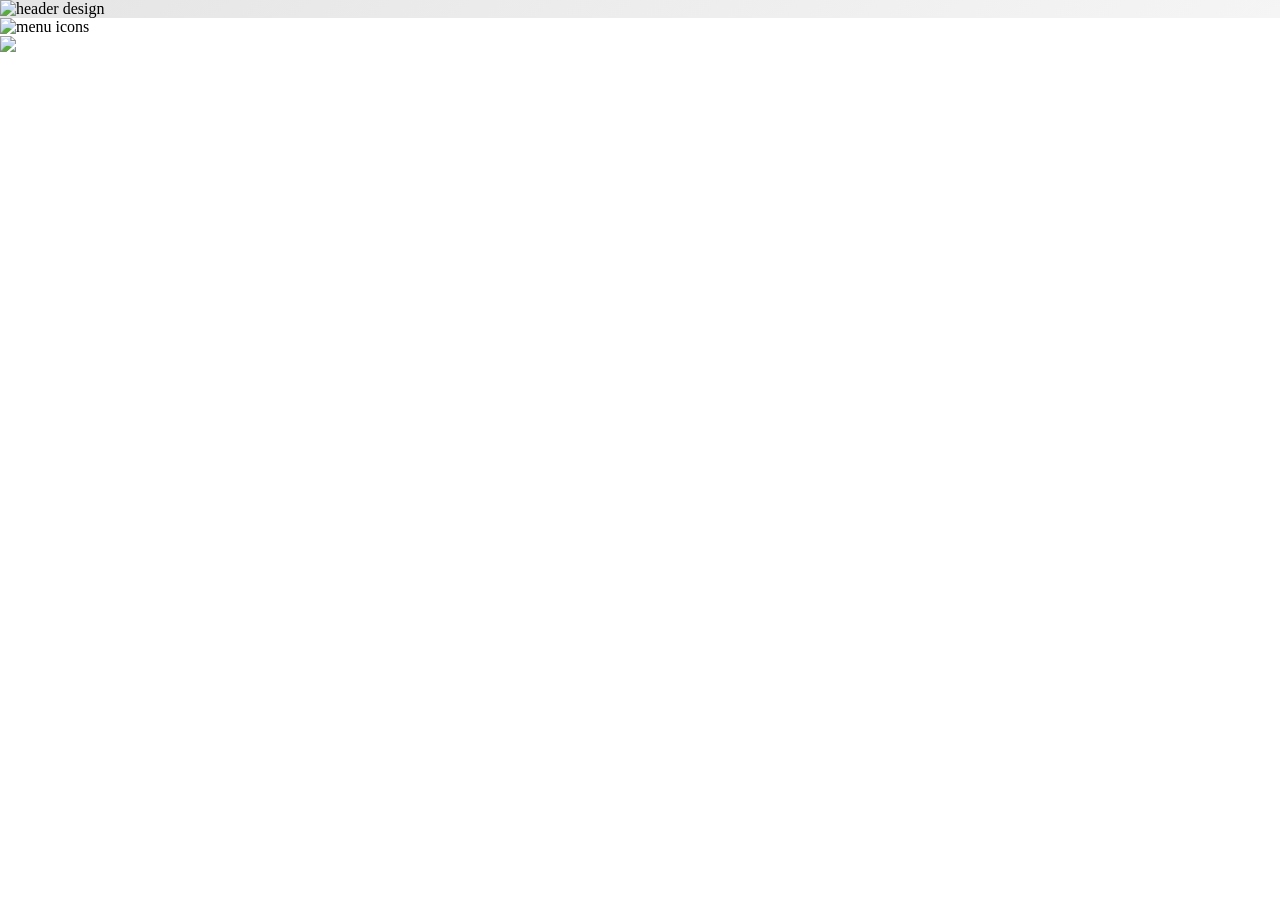
==== menu.html @ 65044ecd "Add files via upload" ====
<!DOCTYPE html PUBLIC "menu.html"> 
<html lang="en"></html>

<git add .></git>

<link rel="stylesheet" type="text/css" media="screen" href="menu.css"> 

<header>
<section class="container">
  <div class="header-placeholder">
      <img src="header design copy.png" alt="header design">
    </div>
  </header>
  
  <section class="container">
    <div class="menu content">
      <img src="pattern mockup copy.png" alt="menu icons">
    </div>
  </section>

  <footer>
    <section class="container">
    <div class="footer-placeholder">
      <a href="https://www.instagram.com/itsbeaubi/" target="_blank">Visit Instagram!
      <img src="footer design copy.png" alt="footer design">
        </a>
    </div>
  </footer>
</div>
---- menu.css ----
* {
  margin: 0;
  padding: 0;
  box-sizing: border-box;
}

.container {
  max-width: 1520px;
}

/* this changes image colour */
.header-placeholder {
  aspect-ratio: / 3;
  background: linear-gradient(135deg, #e5e5e5 0%, #f5f5f5 100%);
   margin-top: 0rem;
   margin-bottom: 0rem;
  overflow: hidden;
}

.header-placeholder img {
  width: 100%;
  height: 100%;
  object-fit: cover;
  display: block;
  /* filter: grayscale(100%) contrast(0.85) brightness(1.1); */
}

.container {
  max-width: 1520px;
}

.menu {
  max-width: 1520px;
  margin: 0 auto;
  display: flex;
}

.menu a {
  flex: 1 p;
}

.menu img {
  width: 100%;
  height: auto;
  display: block;
}

/* once pages are linked together, each icon will be added in seperately */


.footer-placeholder {
  border-top: 0px solid #1a1a1a;
  padding-top: 0em;
  margin-top: 0rem;
  display: flex;
  justify-content: space-between;
  font-size: 0rem;
  font-weight: 300;
}

.footer-placeholder img {
  width: 100%;
  height: 100%;
  object-fit: cover;
  display: block;
  /* filter: grayscale(100%) contrast(0.85) brightness(1.1); */
}
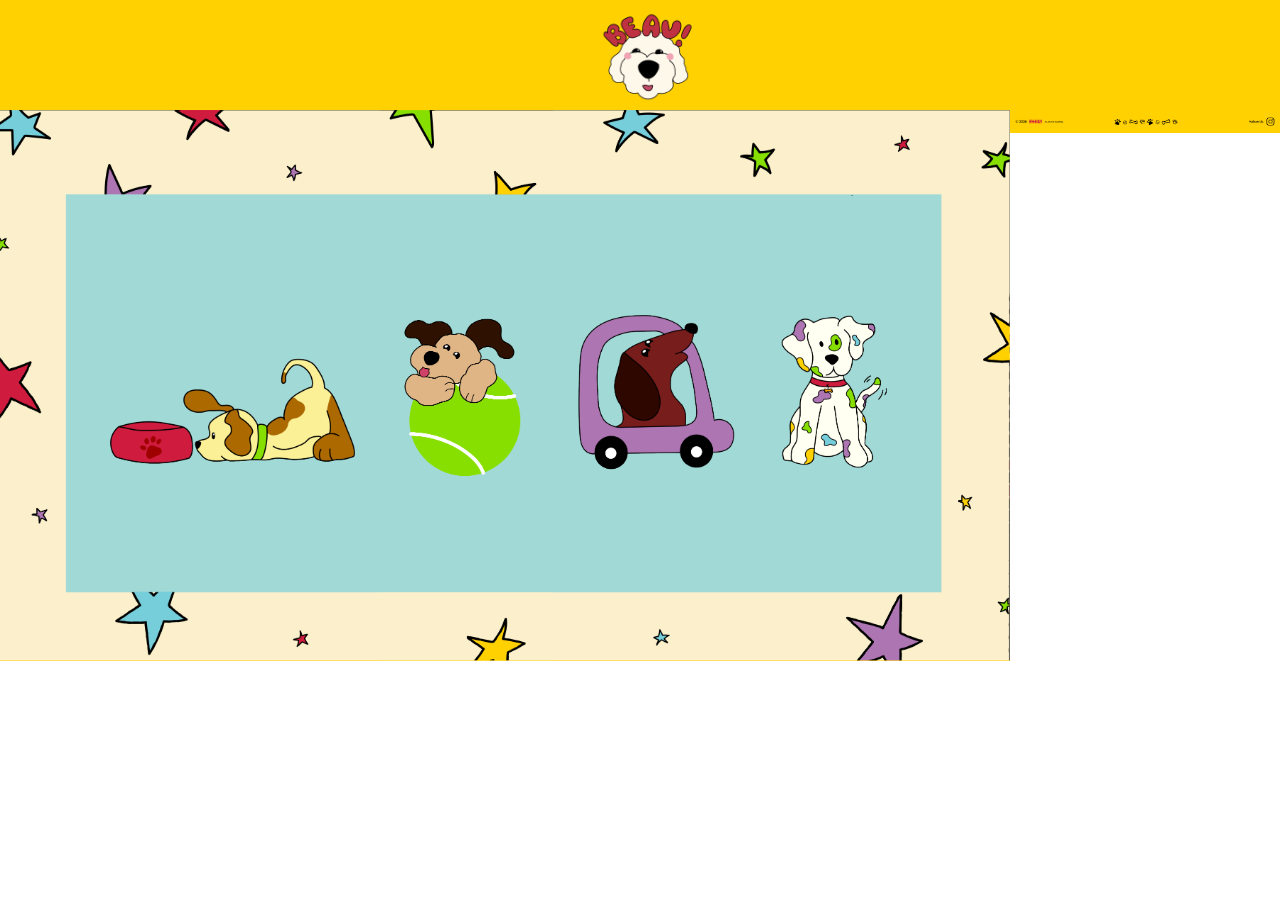
==== commit fe169f02: "Add menu links with corresponding images" ====
--- a/menu.html
+++ b/menu.html
@@ -14,8 +14,24 @@
   
   <section class="container">
     <div class="menu content">
-      <img src="pattern mockup copy.png" alt="menu icons">
-    </div>
+      <section class="menu">
+
+  <a href="numnums.html">
+    <img src="menu1.png" alt="menu icons">
+  </a>
+
+  <a href="trickntreat.html">
+    <img src="menu2.png" alt="menu icons">
+  </a>
+
+  <a href="byebye.html">
+    <img src="menu3.png" alt="menu icons">
+  </a>
+
+  <a href="puppystation.html">
+    <img src="menu4.png" alt="menu icons"> 
+  </a>
+
   </section>
 
   <footer>
@@ -26,4 +42,4 @@
         </a>
     </div>
   </footer>
-</div>+</div>
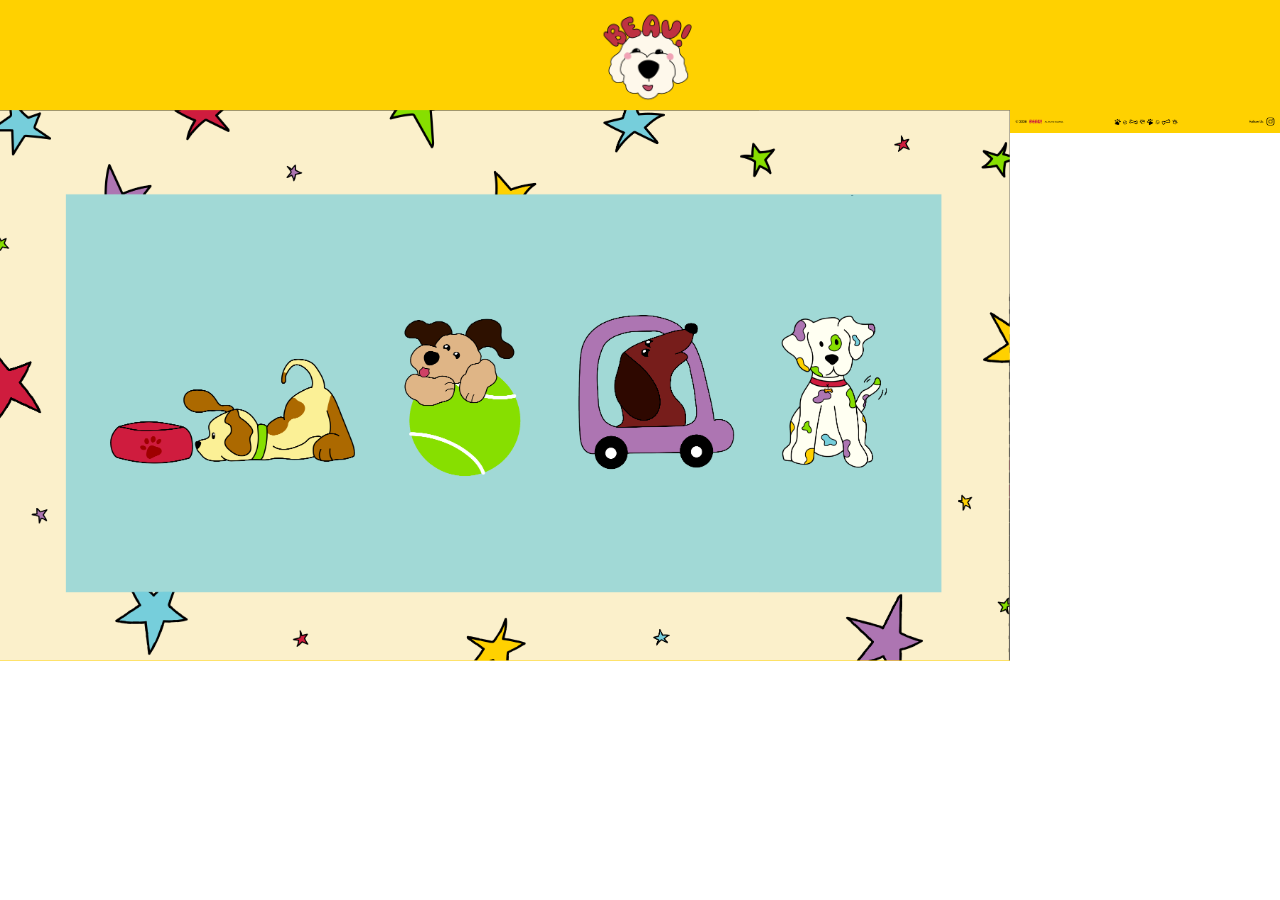
==== commit 8690a478: "Update menu.html" ====
--- a/menu.html
+++ b/menu.html
@@ -8,7 +8,9 @@
 <header>
 <section class="container">
   <div class="header-placeholder">
+    <a href="index.html">
       <img src="header design copy.png" alt="header design">
+      </a>      
     </div>
   </header>
   
